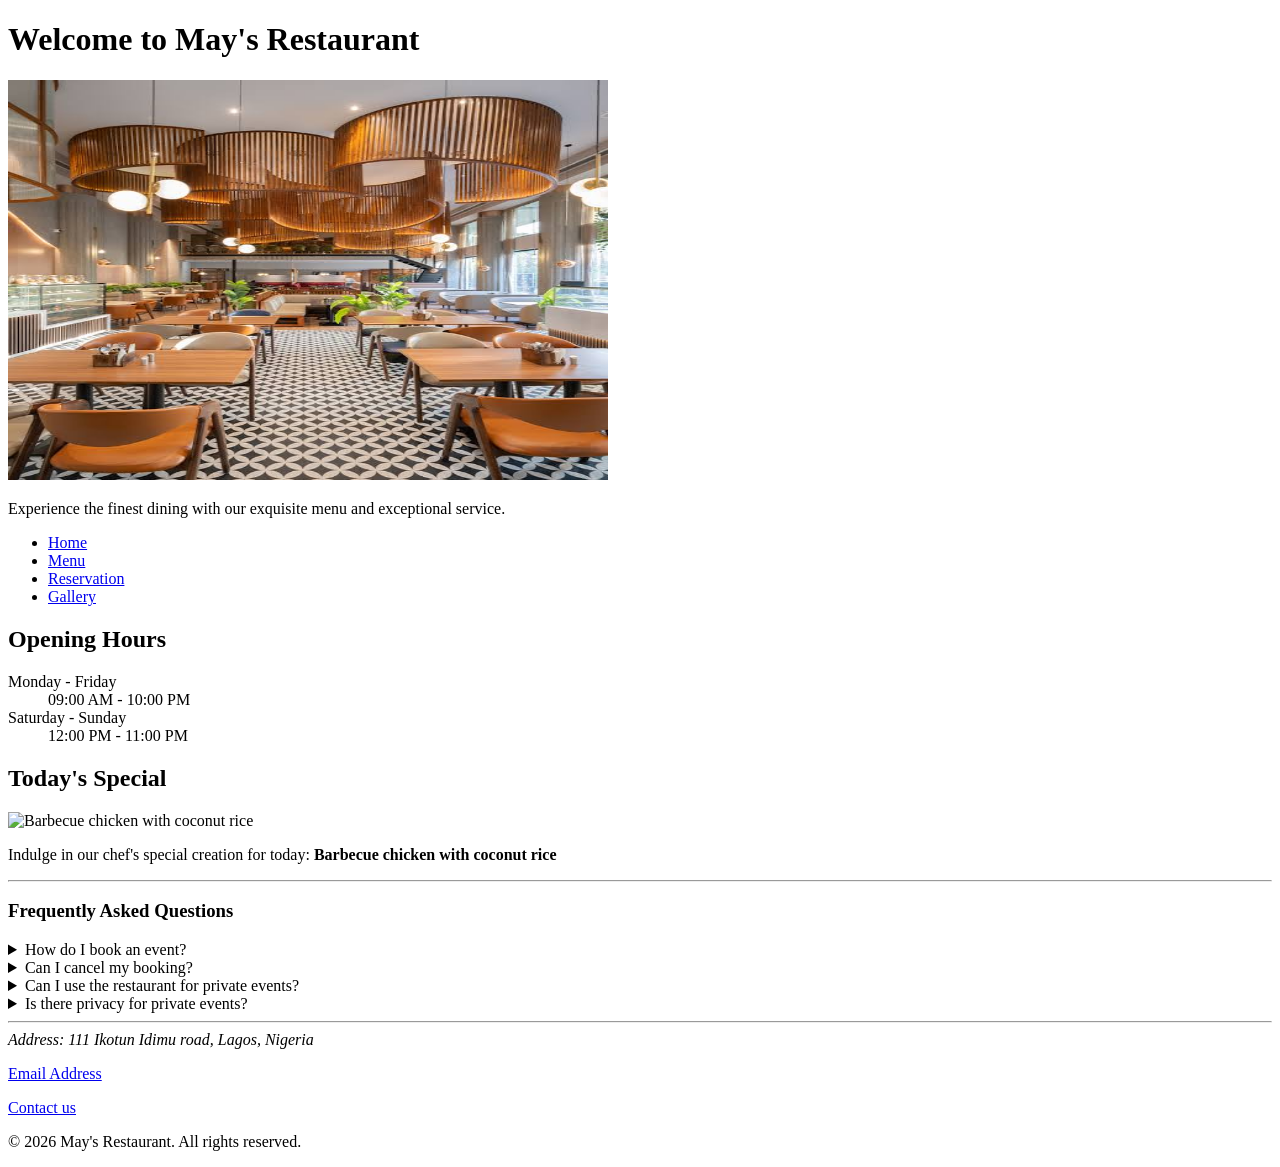
==== index.html @ d691fc63 "8" ====
<!DOCTYPE html>
<html lang="en">
    <head>
        <meta charset="UTF-8">
        <meta name="viewport" content="width=device-width, initial-scale=1.0">
        <link rel="stylesheet" href="style.css">
        <link rel="apple-touch-icon" sizes="180x180" href="/apple-touch-icon.png">
        <link rel="icon" type="image/png" sizes="16x16" href="/favicon-16x16.png">
        <link rel="manifest" href="/site.webmanifest">
        <title>Restaurant-May's Restaurant</title>
    </head>
    <body>
        <header>
            <h1>Welcome to May's Restaurant</h1>
            <img src="Fine-dining.jpg" alt="May's Restaurant" width="600" height="400">
            <p>Experience the finest dining with our exquisite menu and exceptional service.</p>
        </header>

        <nav>
            <ul>
                <li><a href="index.html">Home</a></li>
                <li><a href="menu.html">Menu</a></li>
                <li><a href="reservation.html">Reservation</a></li>
                <li><a href="gallery.html">Gallery</a></li>
            </ul>
        </nav>

        <main>
            <section id="about">
                <h2>Opening Hours</h2>
                <dl>
                    <dt>Monday - Friday</dt>
                    <dd>09:00 AM - 10:00 PM</dd>
                    <dt>Saturday - Sunday</dt>
                    <dd>12:00 PM - 11:00 PM</dd>
                </dl>
            </section>

            <section id="special">
                <h2>Today's Special</h2>
                <img src ="Barbecue chicken and rice.jpg" alt="Barbecue chicken with coconut rice" width="600" height="400">  
                <p>Indulge in our chef's special creation for today: <strong>Barbecue chicken with coconut rice</strong></p>
            </section>
        </main>
        <hr>

        <section id="faq">
            <h3>Frequently Asked Questions</h3>
            <details name="faqq">
              <summary>How do I book an event?</summary>
              <p>Fill in the booking form.</p>
            </details>

            <details name="faqq">
               <summary>Can I cancel my booking?</summary>
               <p>Yes, up to 48 hours before.</p>
            </details>

            <details name="faqq">
               <summary>Can I use the restaurant for private events?</summary>
               <p>Yes, we offer private event hosting with customized menus.</p>
            </details>

            <details name="faqq">
               <summary>Is there privacy for private events?</summary>
               <p>Yes, we ensure a comfortable and private environment for all our guests.</p>
            </details>
        </section>
        <hr>

        <footer class="footer">
            <address>
                Address: 111 Ikotun Idimu road, Lagos, Nigeria
            </address>
            <p><a href="mailto:marynwandiogo996@gmail.com">Email Address</a></p>
            <p><a href="tel:+2349067509444">Contact us</a></p>
            <p>&copy; 2026 May's Restaurant. All rights reserved.</p>
        </footer>

    </body>   
</html>
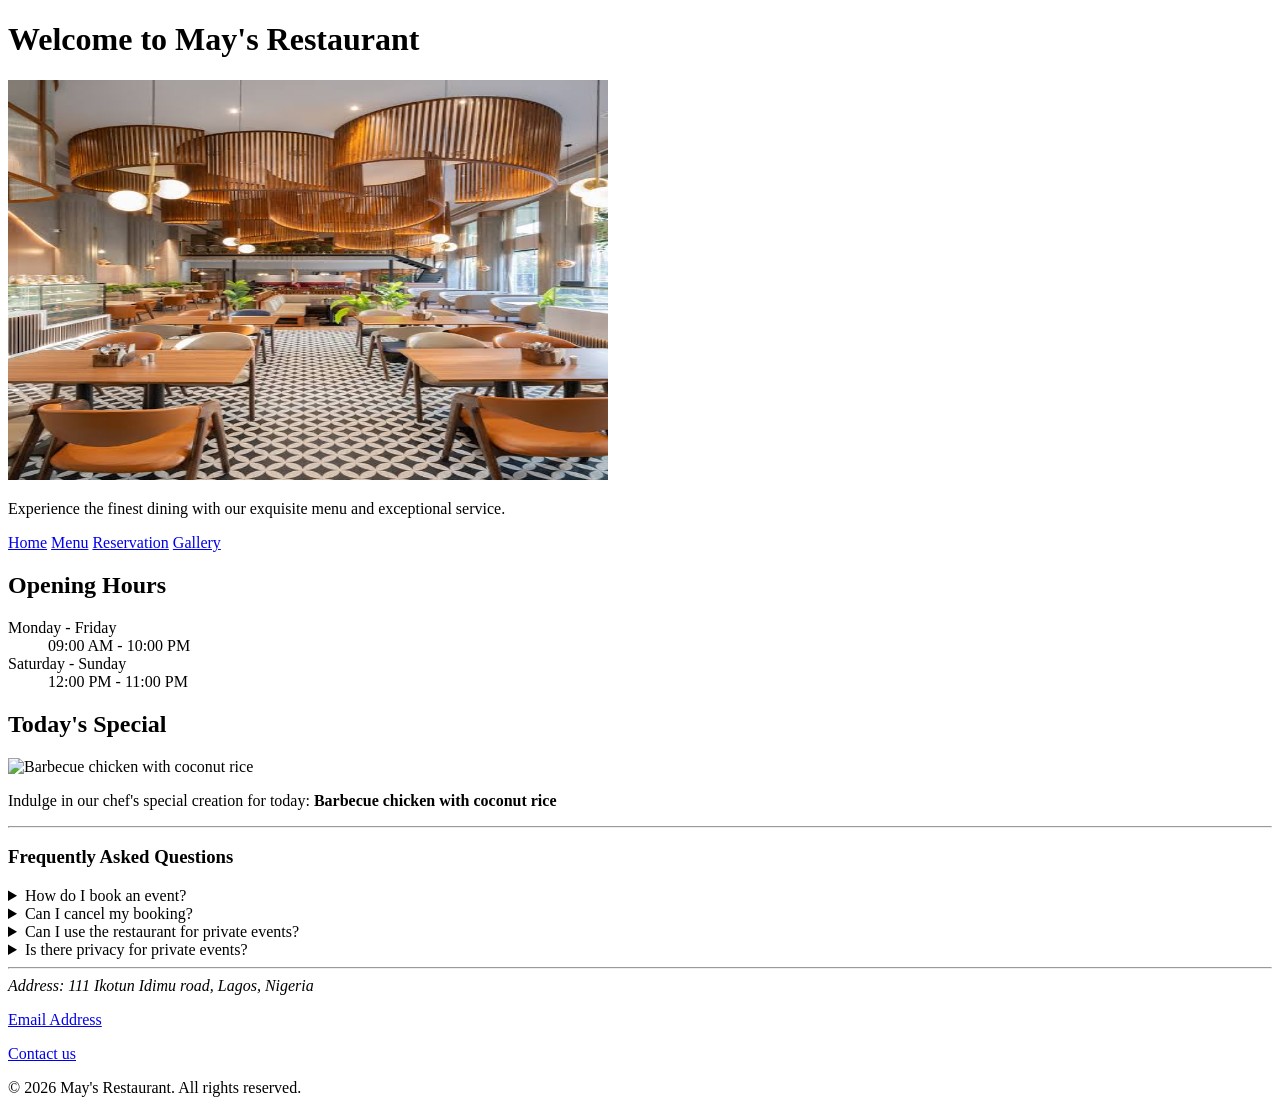
==== commit fa00673d: "All" ====
--- a/index.html
+++ b/index.html
@@ -5,9 +5,10 @@
         <meta name="viewport" content="width=device-width, initial-scale=1.0">
         <link rel="stylesheet" href="style.css">
         <link rel="apple-touch-icon" sizes="180x180" href="/apple-touch-icon.png">
+        <link rel="icon" type="image/png" sizes="32x32" href="/favicon-32x322.png">
         <link rel="icon" type="image/png" sizes="16x16" href="/favicon-16x16.png">
-        <link rel="manifest" href="/site.webmanifest">
-        <title>Restaurant-May's Restaurant</title>
+        <link rel="manifest" href="/site.webmanifest">      
+        <title>May's Restaurant - Home</title>
     </head>
     <body>
         <header>
@@ -17,12 +18,10 @@
         </header>
 
         <nav>
-            <ul>
-                <li><a href="index.html">Home</a></li>
-                <li><a href="menu.html">Menu</a></li>
-                <li><a href="reservation.html">Reservation</a></li>
-                <li><a href="gallery.html">Gallery</a></li>
-            </ul>
+            <a href="index.html">Home</a>
+            <a href="menu.html">Menu</a>
+            <a href="reservation.html">Reservation</a>
+            <a href="gallery.html">Gallery</a>
         </nav>
 
         <main>
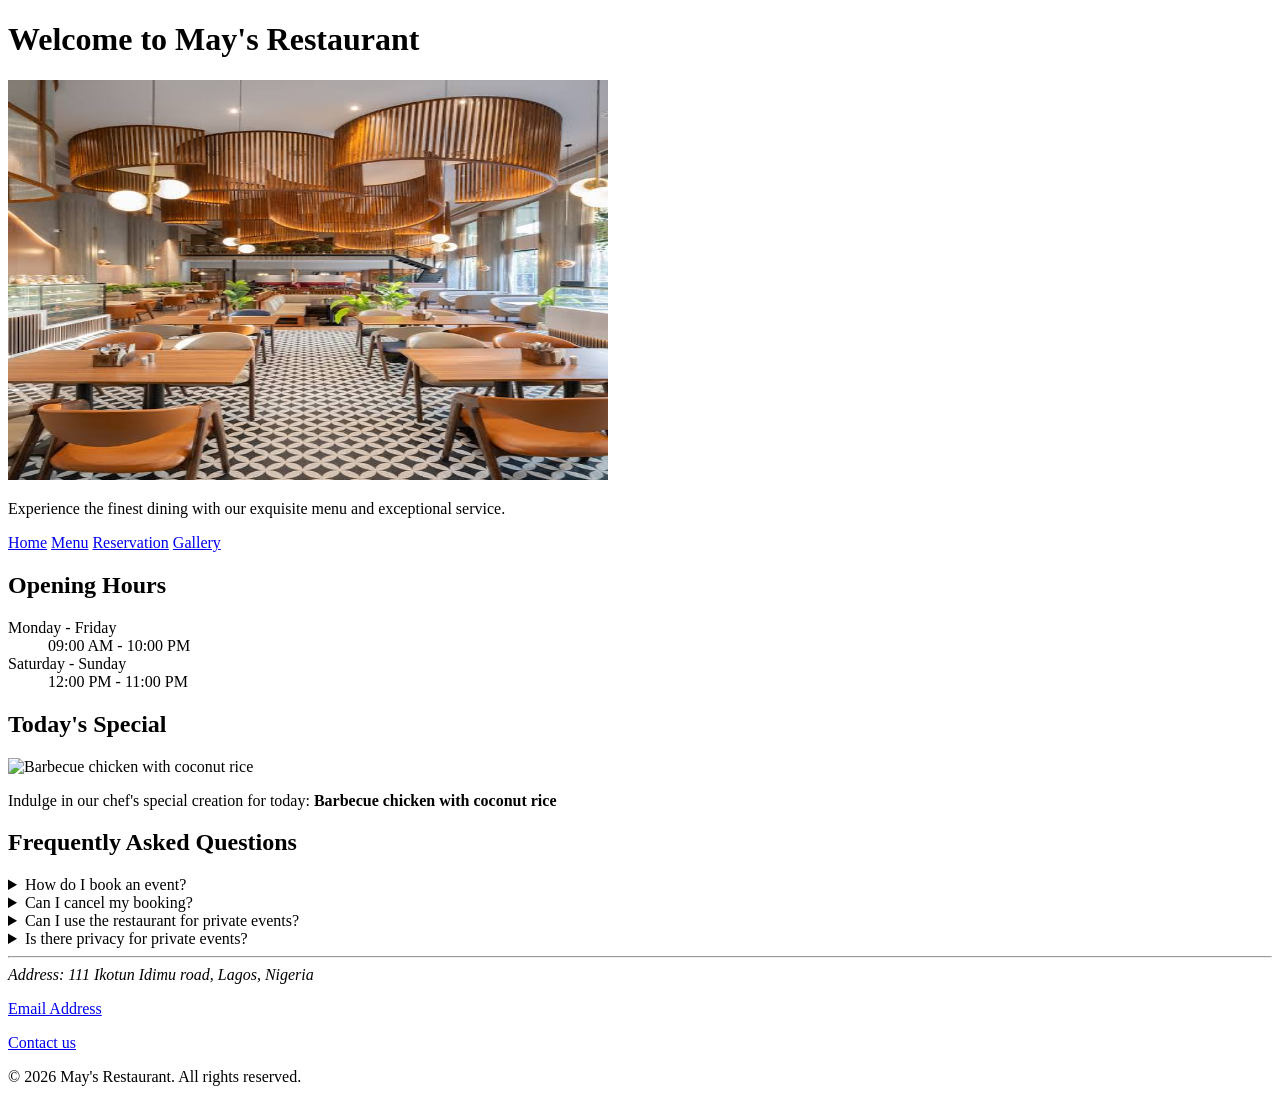
==== commit 5b5f6573: "All" ====
--- a/index.html
+++ b/index.html
@@ -40,31 +40,30 @@
                 <img src ="Barbecue chicken and rice.jpg" alt="Barbecue chicken with coconut rice" width="600" height="400">  
                 <p>Indulge in our chef's special creation for today: <strong>Barbecue chicken with coconut rice</strong></p>
             </section>
+
+            <section id="faq">
+                <h2>Frequently Asked Questions</h2>
+                <details name="faqq">
+                   <summary>How do I book an event?</summary>
+                   <p>Fill in the booking form.</p>
+                </details>
+
+                <details name="faqq">
+                    <summary>Can I cancel my booking?</summary>
+                    <p>Yes, up to 48 hours before.</p>
+                </details>
+
+                <details name="faqq">
+                    <summary>Can I use the restaurant for private events?</summary>
+                    <p>Yes, we offer private event hosting with customized menus.</p>
+                </details>
+
+                <details name="faqq">
+                    <summary>Is there privacy for private events?</summary>
+                    <p>Yes, we ensure a comfortable and private environment for all our guests.</p>
+                </details>
+            </section>
         </main>
-        <hr>
-
-        <section id="faq">
-            <h3>Frequently Asked Questions</h3>
-            <details name="faqq">
-              <summary>How do I book an event?</summary>
-              <p>Fill in the booking form.</p>
-            </details>
-
-            <details name="faqq">
-               <summary>Can I cancel my booking?</summary>
-               <p>Yes, up to 48 hours before.</p>
-            </details>
-
-            <details name="faqq">
-               <summary>Can I use the restaurant for private events?</summary>
-               <p>Yes, we offer private event hosting with customized menus.</p>
-            </details>
-
-            <details name="faqq">
-               <summary>Is there privacy for private events?</summary>
-               <p>Yes, we ensure a comfortable and private environment for all our guests.</p>
-            </details>
-        </section>
         <hr>
 
         <footer class="footer">
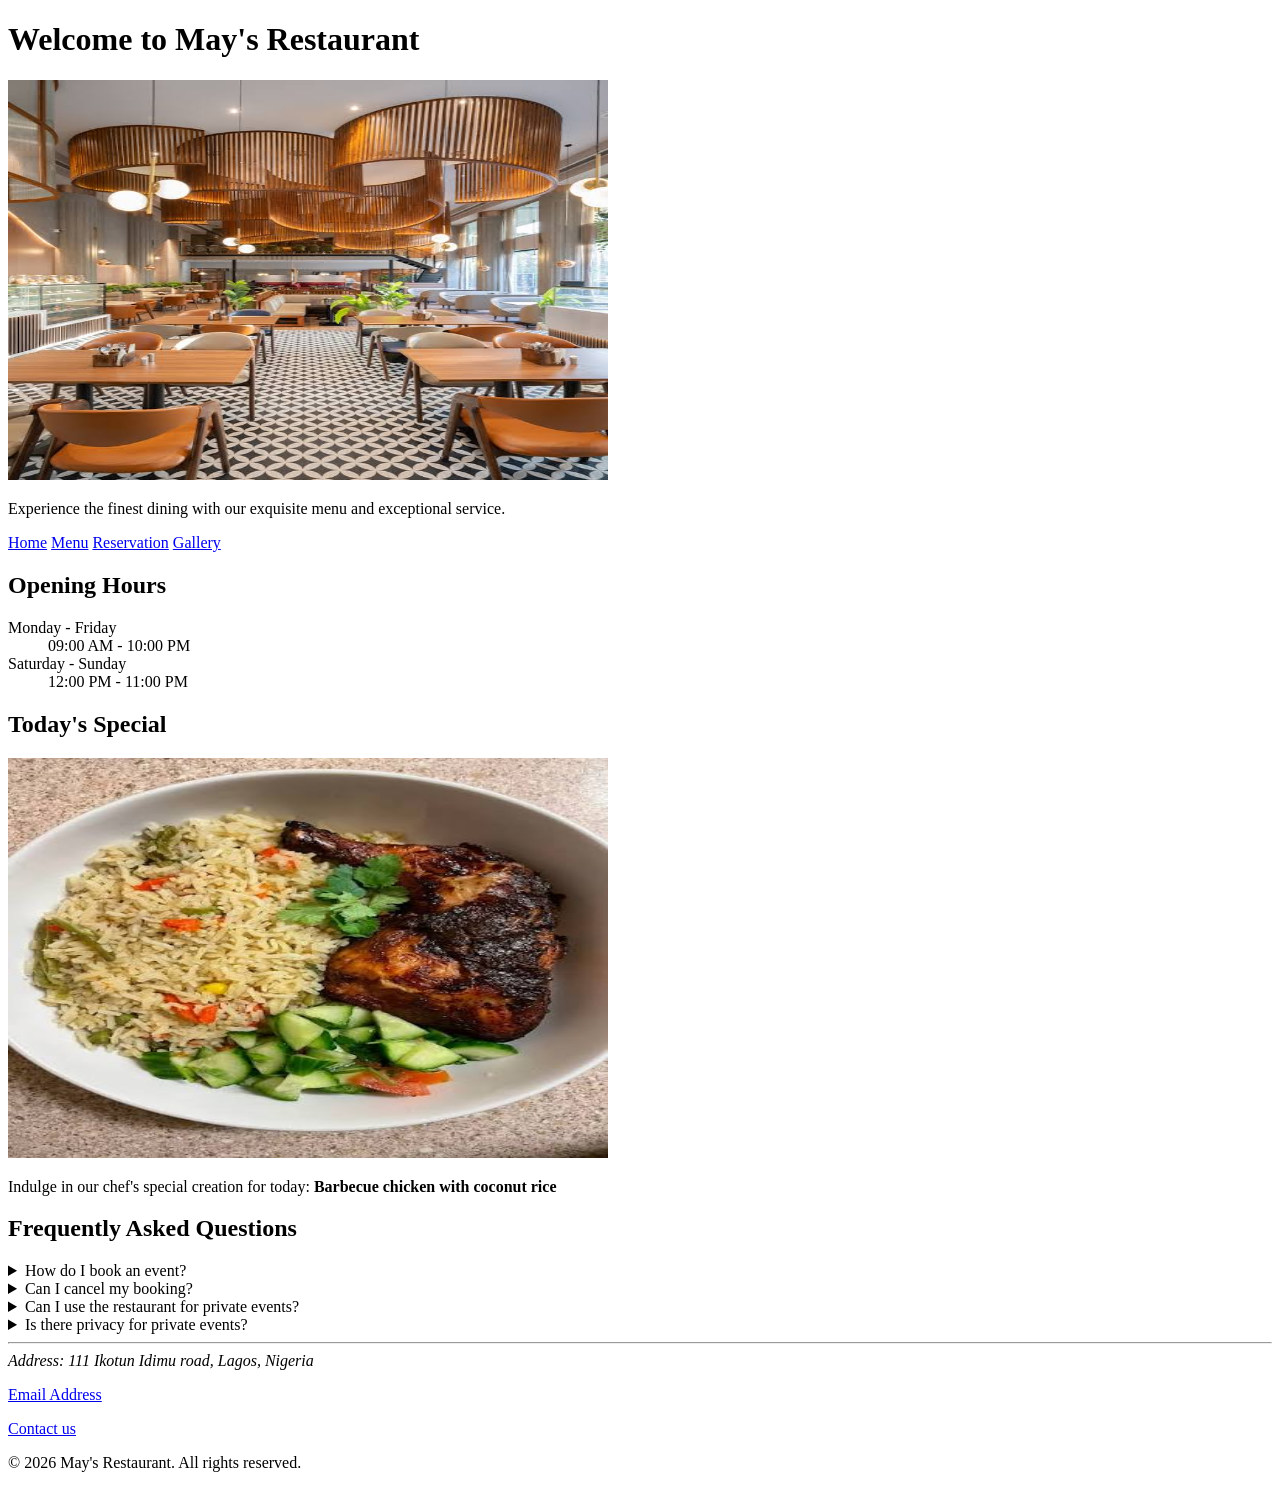
==== commit d3b6dcf3: "first commit" ====
--- a/index.html
+++ b/index.html
@@ -5,8 +5,7 @@
         <meta name="viewport" content="width=device-width, initial-scale=1.0">
         <link rel="stylesheet" href="style.css">
         <link rel="apple-touch-icon" sizes="180x180" href="/apple-touch-icon.png">
-        <link rel="icon" type="image/png" sizes="32x32" href="/favicon-32x322.png">
-        <link rel="icon" type="image/png" sizes="16x16" href="/favicon-16x16.png">
+        <link rel="icon" type="image/png" sizes="16x16" href="/favicon.ico">
         <link rel="manifest" href="/site.webmanifest">      
         <title>May's Restaurant - Home</title>
     </head>
@@ -25,7 +24,7 @@
         </nav>
 
         <main>
-            <section id="about">
+            <section id="hours">
                 <h2>Opening Hours</h2>
                 <dl>
                     <dt>Monday - Friday</dt>
@@ -37,7 +36,7 @@
 
             <section id="special">
                 <h2>Today's Special</h2>
-                <img src ="Barbecue chicken and rice.jpg" alt="Barbecue chicken with coconut rice" width="600" height="400">  
+                <img src="Barbecue-chicken and rice.jpg" alt="Barbecuechicken with coconut rice" width="600" height="400">  
                 <p>Indulge in our chef's special creation for today: <strong>Barbecue chicken with coconut rice</strong></p>
             </section>
 
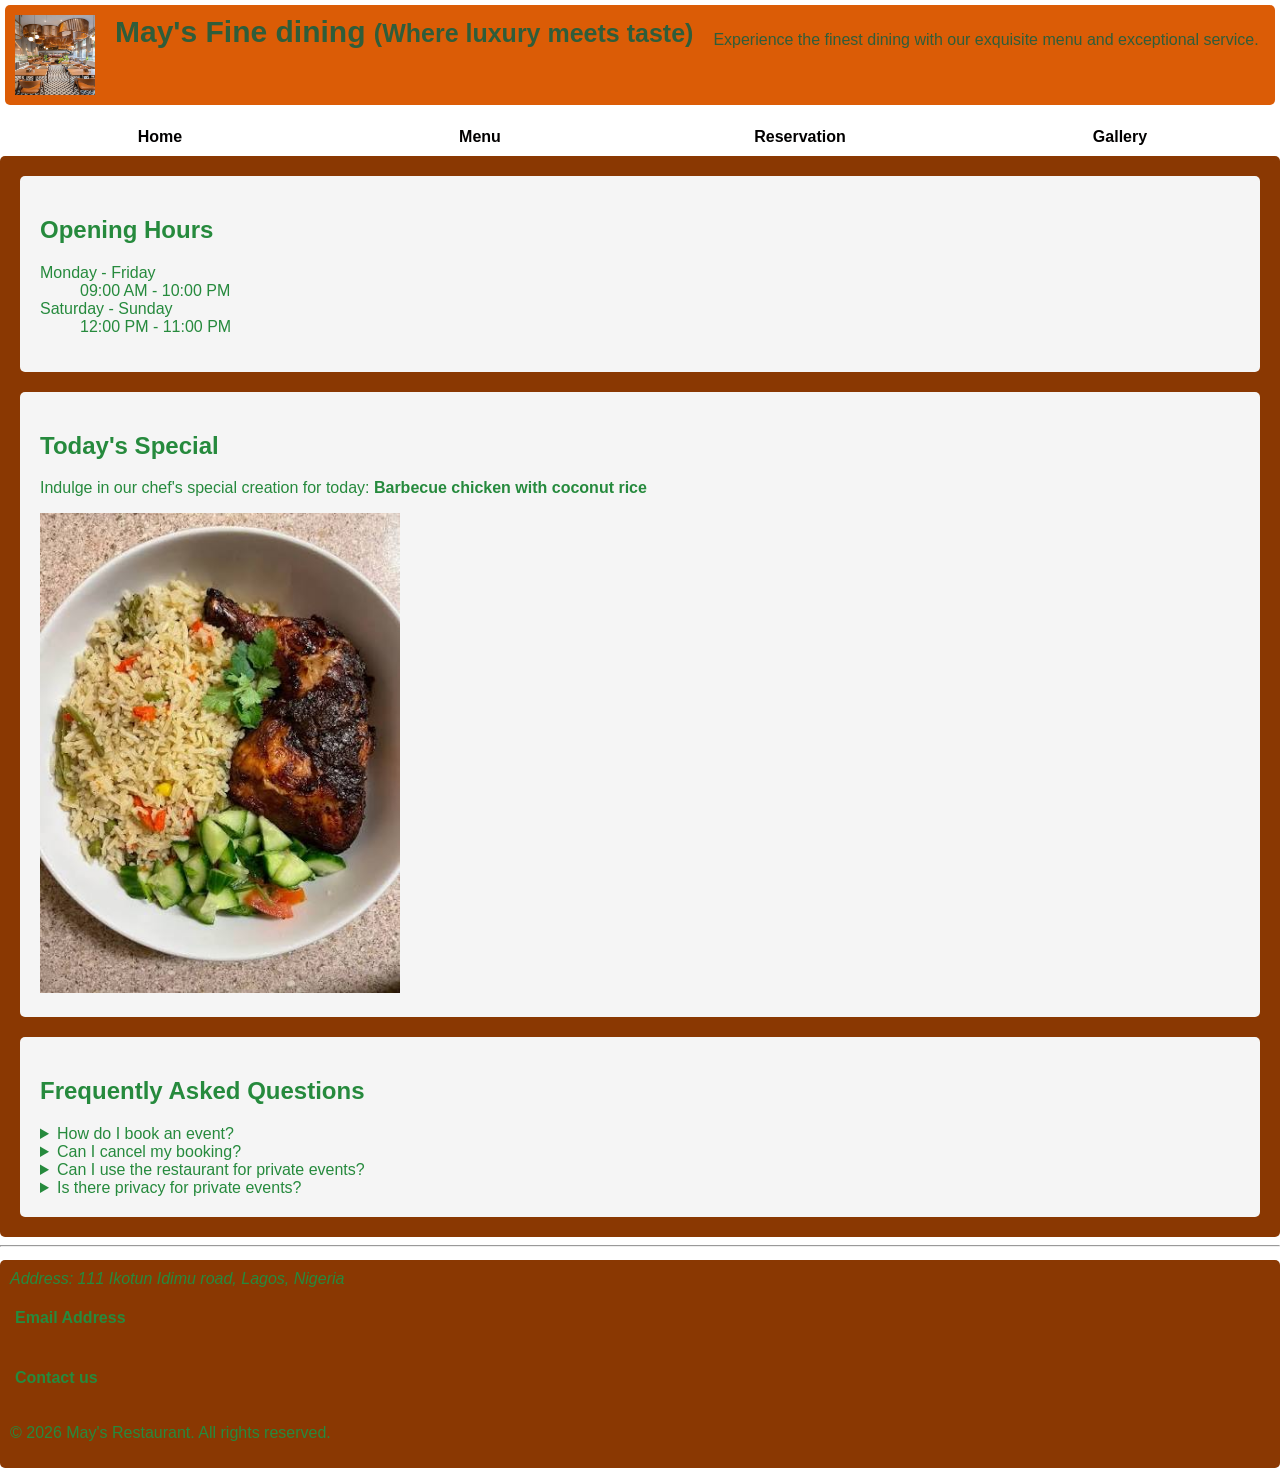
==== commit b746d422: "commit all" ====
--- a/index.html
+++ b/index.html
@@ -3,28 +3,30 @@
     <head>
         <meta charset="UTF-8">
         <meta name="viewport" content="width=device-width, initial-scale=1.0">
-        <link rel="stylesheet" href="style.css">
+        <link rel="stylesheet" href="index.css">
         <link rel="apple-touch-icon" sizes="180x180" href="/apple-touch-icon.png">
         <link rel="icon" type="image/png" sizes="16x16" href="/favicon.ico">
         <link rel="manifest" href="/site.webmanifest">      
         <title>May's Restaurant - Home</title>
     </head>
     <body>
-        <header>
-            <h1>Welcome to May's Restaurant</h1>
-            <img src="Fine-dining.jpg" alt="May's Restaurant" width="600" height="400">
-            <p>Experience the finest dining with our exquisite menu and exceptional service.</p>
+        <header class="header">
+            <div class="logo-box">
+                <img src="Fine-dining.jpg" alt="May's Restaurant">
+                <h1>May's Fine dining <small>(Where luxury meets taste)</small></h1>
+                <p>Experience the finest dining with our exquisite menu and exceptional service.</p>
+            </div>
         </header>
 
-        <nav>
+        <nav class="Menu">
             <a href="index.html">Home</a>
             <a href="menu.html">Menu</a>
             <a href="reservation.html">Reservation</a>
             <a href="gallery.html">Gallery</a>
         </nav>
 
-        <main>
-            <section id="hours">
+        <main class="main-content">
+            <section id="hours" class="hours">
                 <h2>Opening Hours</h2>
                 <dl>
                     <dt>Monday - Friday</dt>
@@ -36,8 +38,8 @@
 
             <section id="special">
                 <h2>Today's Special</h2>
+                <p>Indulge in our chef's special creation for today: <strong>Barbecue chicken with coconut rice</strong></p>
                 <img src="Barbecue-chicken and rice.jpg" alt="Barbecuechicken with coconut rice" width="600" height="400">  
-                <p>Indulge in our chef's special creation for today: <strong>Barbecue chicken with coconut rice</strong></p>
             </section>
 
             <section id="faq">
@@ -73,6 +75,5 @@
             <p><a href="tel:+2349067509444">Contact us</a></p>
             <p>&copy; 2026 May's Restaurant. All rights reserved.</p>
         </footer>
-
     </body>   
 </html>
--- a/index.css
+++ b/index.css
@@ -0,0 +1,95 @@
+html, body {
+    font-family: calibri, sans-serif;
+    margin: 0;
+    padding: 0;
+    color: #268a3d;
+    border-radius: 5px;
+}
+
+header {
+    background-color: #db5c06;
+    color: #2f5d3a;
+    margin: 5px;
+    padding: 10px;
+    border-radius: 5px;
+}  
+
+.logo-box{
+    align-items: flex-start;
+    gap: 20px;
+    display: flex;
+}
+
+.logo-box img{
+    width: 80px;
+    height: 80px;
+}
+
+header h1 {
+    font-size: 30px;
+    margin: 0;
+}
+
+.Menu{
+    display: grid;
+    grid-template-columns: repeat(4, 1fr);
+    text-align: center;
+    margin-top: 1cqi;
+}
+
+.Menu a {
+    text-decoration: none;
+    color: #020000;
+    font-weight: bold;
+    padding: 10px;
+    display: inline-block;
+    transition: background-color 0.3s ease;
+}
+
+.Menu a:hover {
+    background-color: #020000;
+    color: #fff;
+}
+
+
+.main-content {
+    display: flex;
+    flex-direction: column;
+    gap: 20px;
+    padding: 20px;
+    background-color: #8a3802;
+    border-radius: 5px;
+}
+
+.main-content section {
+    background-color: #f5f5f5;
+    padding: 20px;
+    border-radius: 5px;
+}
+
+.main-content img {
+   width: 30%;
+   height: auto;
+}
+
+
+.footer {
+    background-color: #8a3802;
+    color: #268a3d;
+    text-align: left;
+    padding: 10px;
+    margin-top: 1cqi;
+    display: grid;
+    border-radius: 5px;
+}
+
+.footer a {
+    text-decoration: none;
+    color: #268a3d;
+    font-weight: bold;
+    padding: 5px;
+    display: inline-flex;
+    transition: background-color 0.3s ease;
+    gap: 10px;
+}
+
